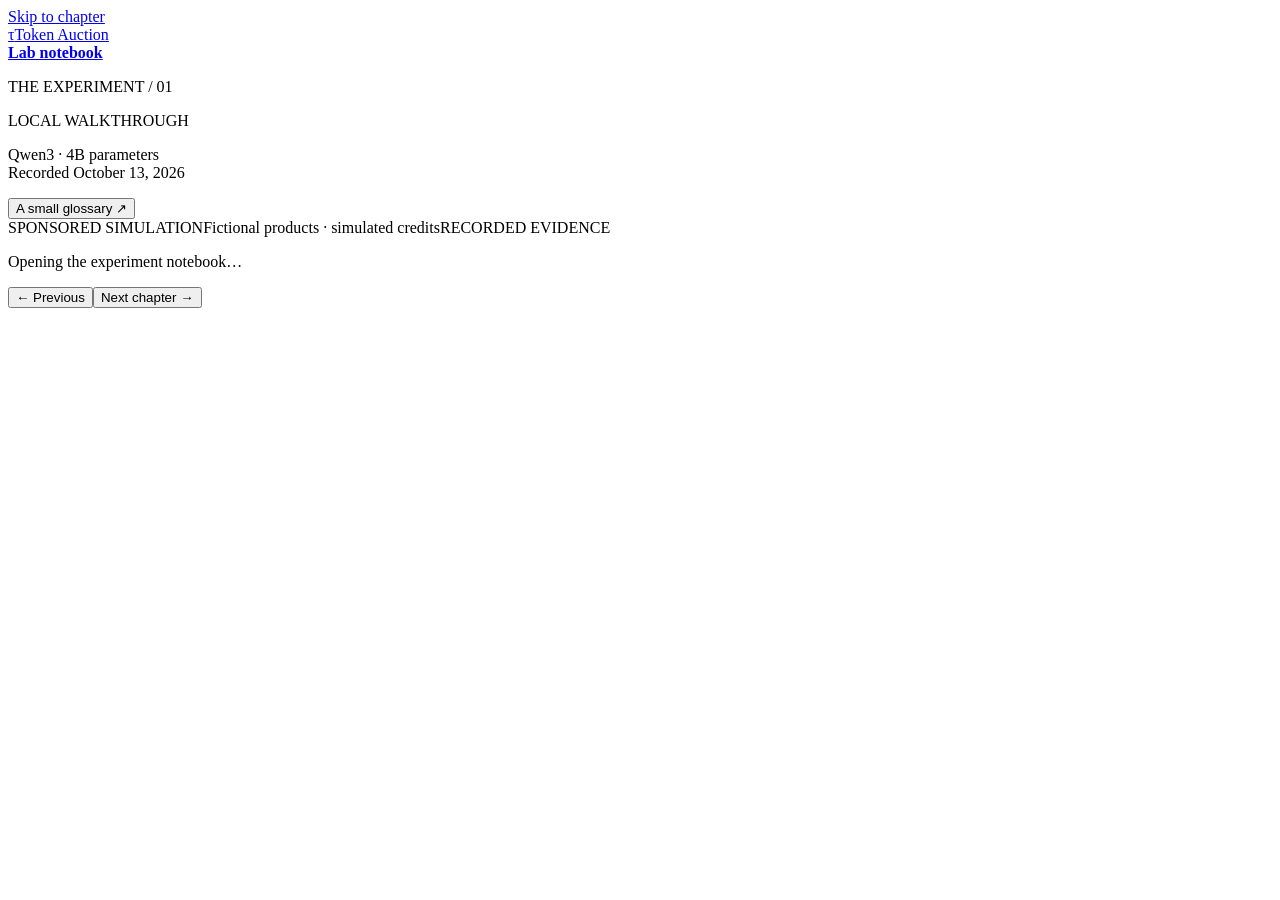
==== walkthrough/index.html @ 057a65c3 "Add local walkthrough and manually refreshed live inference lab" ====
<!doctype html>
<html lang="en">
<head>
  <meta charset="utf-8">
  <meta name="viewport" content="width=device-width, initial-scale=1">
  <meta name="color-scheme" content="light">
  <meta name="description" content="A guided, local research notebook for the Token Auction Lab experiment. Explore the mechanism, tests, recorded model outputs, and failures.">
  <title>Token Auction Lab · Experiment walkthrough</title>
  <link rel="icon" href="data:image/svg+xml,%3Csvg xmlns='http://www.w3.org/2000/svg' viewBox='0 0 40 40'%3E%3Crect width='40' height='40' rx='10' fill='%231e3936'/%3E%3Cpath d='M9 12h22M20 12v19' stroke='%23f0e5cd' stroke-width='4'/%3E%3C/svg%3E">
  <link rel="stylesheet" href="/styles.css">
  <link rel="stylesheet" href="/live.css">
  <script type="module" src="/app.mjs"></script>
</head>
<body>
  <a class="skip" href="#content">Skip to chapter</a>
  <aside class="sidebar">
    <a class="brand" href="#question"><span class="brand-mark">τ</span><span>Token Auction<br><strong>Lab notebook</strong></span></a>
    <p class="nav-caption">THE EXPERIMENT / 01</p>
    <nav id="chapters" aria-label="Walkthrough chapters"></nav>
    <div class="sidebar-bottom"><div class="local-dot">LOCAL WALKTHROUGH</div><p>Qwen3 · 4B parameters<br>Recorded October 13, 2026</p><button id="glossary-open" class="glossary-button">A small glossary <span>↗</span></button></div>
  </aside>
  <div class="workspace">
    <header class="topbar"><span class="simulation-label">SPONSORED SIMULATION</span><span class="topbar-note">Fictional products · simulated credits</span><span class="replay-label">RECORDED EVIDENCE</span></header>
    <main id="content" tabindex="-1"><p class="loading">Opening the experiment notebook…</p></main>
    <footer class="chapter-footer"><button id="previous" class="text-button">← Previous</button><span id="progress"></span><button id="next" class="primary">Next chapter →</button></footer>
  </div>
  <dialog id="glossary"><div class="dialog-heading"><h2>A small glossary</h2><button id="glossary-close" class="icon-button" aria-label="Close glossary">×</button></div><div id="glossary-body"></div></dialog>
  <noscript>This walkthrough needs JavaScript. The complete written report is at <a href="/evidence/SMOKE_RESULTS.md">SMOKE_RESULTS.md</a>.</noscript>
</body>
</html>
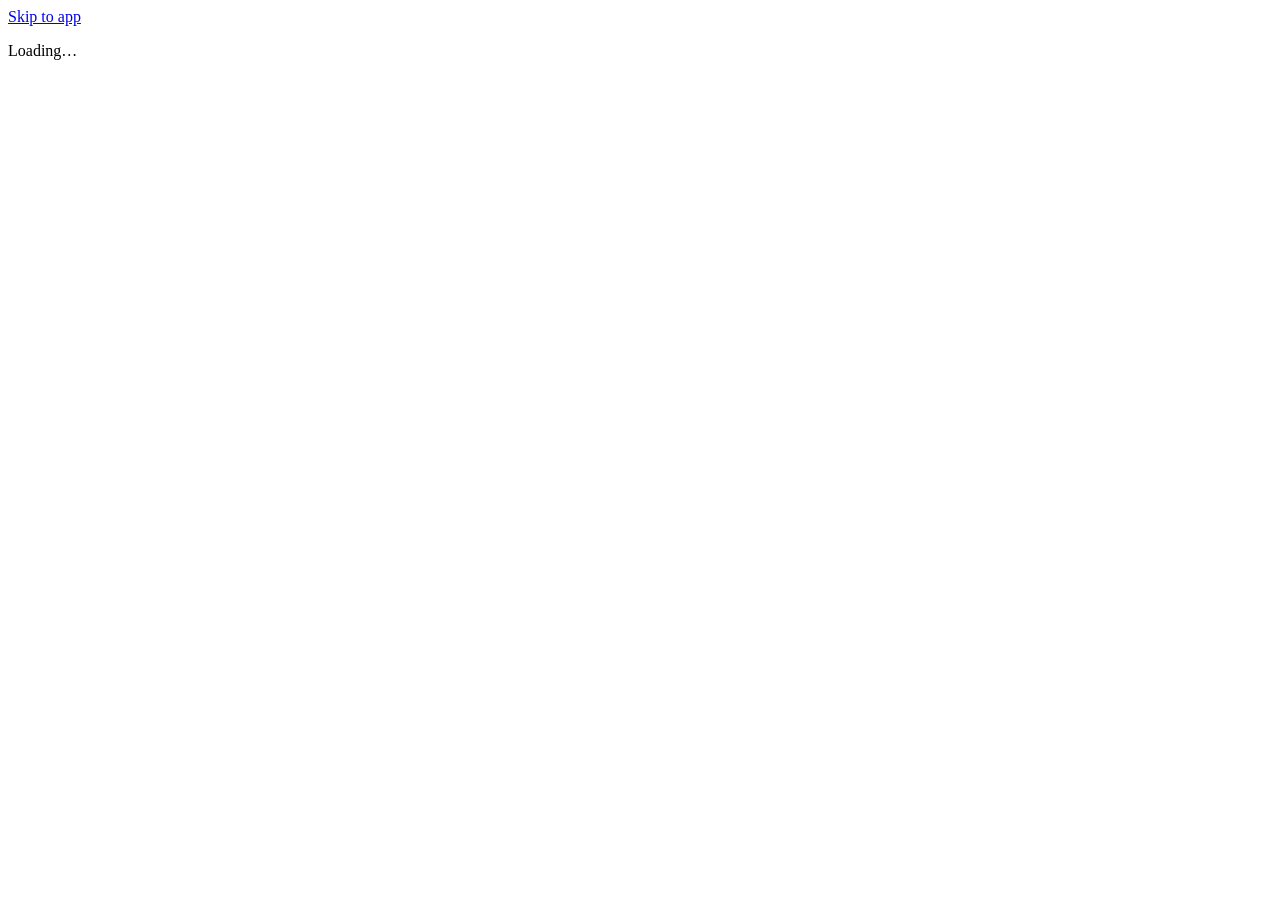
==== commit d996df6d: "Simplify live app layout and add response tabs with clipboard copy" ====
--- a/walkthrough/index.html
+++ b/walkthrough/index.html
@@ -4,27 +4,18 @@
   <meta charset="utf-8">
   <meta name="viewport" content="width=device-width, initial-scale=1">
   <meta name="color-scheme" content="light">
-  <meta name="description" content="A guided, local research notebook for the Token Auction Lab experiment. Explore the mechanism, tests, recorded model outputs, and failures.">
-  <title>Token Auction Lab · Experiment walkthrough</title>
+  <meta name="description" content="Live advertising experiments in LLM responses.">
+  <title>Ads in LLMs.</title>
   <link rel="icon" href="data:image/svg+xml,%3Csvg xmlns='http://www.w3.org/2000/svg' viewBox='0 0 40 40'%3E%3Crect width='40' height='40' rx='10' fill='%231e3936'/%3E%3Cpath d='M9 12h22M20 12v19' stroke='%23f0e5cd' stroke-width='4'/%3E%3C/svg%3E">
   <link rel="stylesheet" href="/styles.css">
   <link rel="stylesheet" href="/live.css">
-  <script type="module" src="/app.mjs"></script>
+  <script type="module" src="/main.mjs"></script>
 </head>
-<body>
-  <a class="skip" href="#content">Skip to chapter</a>
-  <aside class="sidebar">
-    <a class="brand" href="#question"><span class="brand-mark">τ</span><span>Token Auction<br><strong>Lab notebook</strong></span></a>
-    <p class="nav-caption">THE EXPERIMENT / 01</p>
-    <nav id="chapters" aria-label="Walkthrough chapters"></nav>
-    <div class="sidebar-bottom"><div class="local-dot">LOCAL WALKTHROUGH</div><p>Qwen3 · 4B parameters<br>Recorded October 13, 2026</p><button id="glossary-open" class="glossary-button">A small glossary <span>↗</span></button></div>
-  </aside>
-  <div class="workspace">
-    <header class="topbar"><span class="simulation-label">SPONSORED SIMULATION</span><span class="topbar-note">Fictional products · simulated credits</span><span class="replay-label">RECORDED EVIDENCE</span></header>
-    <main id="content" tabindex="-1"><p class="loading">Opening the experiment notebook…</p></main>
-    <footer class="chapter-footer"><button id="previous" class="text-button">← Previous</button><span id="progress"></span><button id="next" class="primary">Next chapter →</button></footer>
+<body class="single-page">
+  <a class="skip" href="#content">Skip to app</a>
+  <div class="workspace live-workspace">
+    <main id="content" tabindex="-1"><p class="loading">Loading…</p></main>
   </div>
-  <dialog id="glossary"><div class="dialog-heading"><h2>A small glossary</h2><button id="glossary-close" class="icon-button" aria-label="Close glossary">×</button></div><div id="glossary-body"></div></dialog>
-  <noscript>This walkthrough needs JavaScript. The complete written report is at <a href="/evidence/SMOKE_RESULTS.md">SMOKE_RESULTS.md</a>.</noscript>
+  <noscript>This app needs JavaScript.</noscript>
 </body>
 </html>
